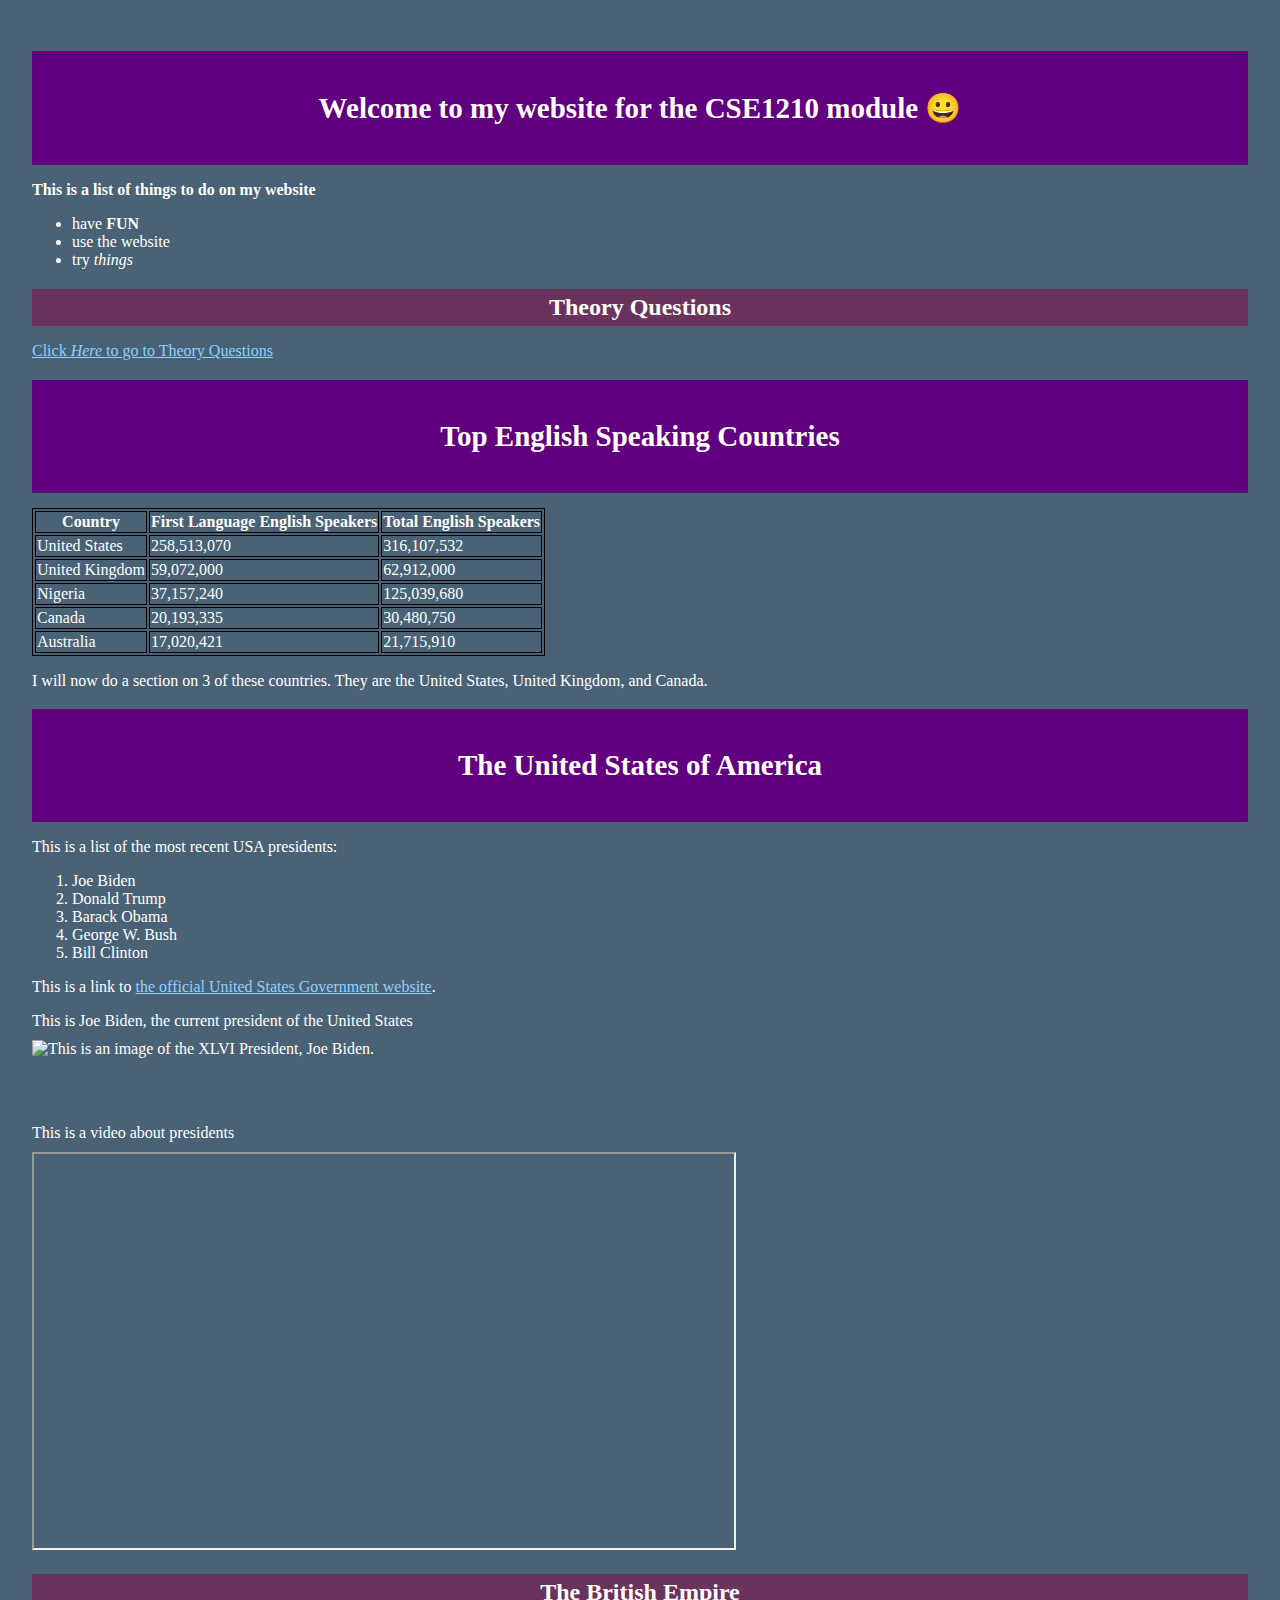
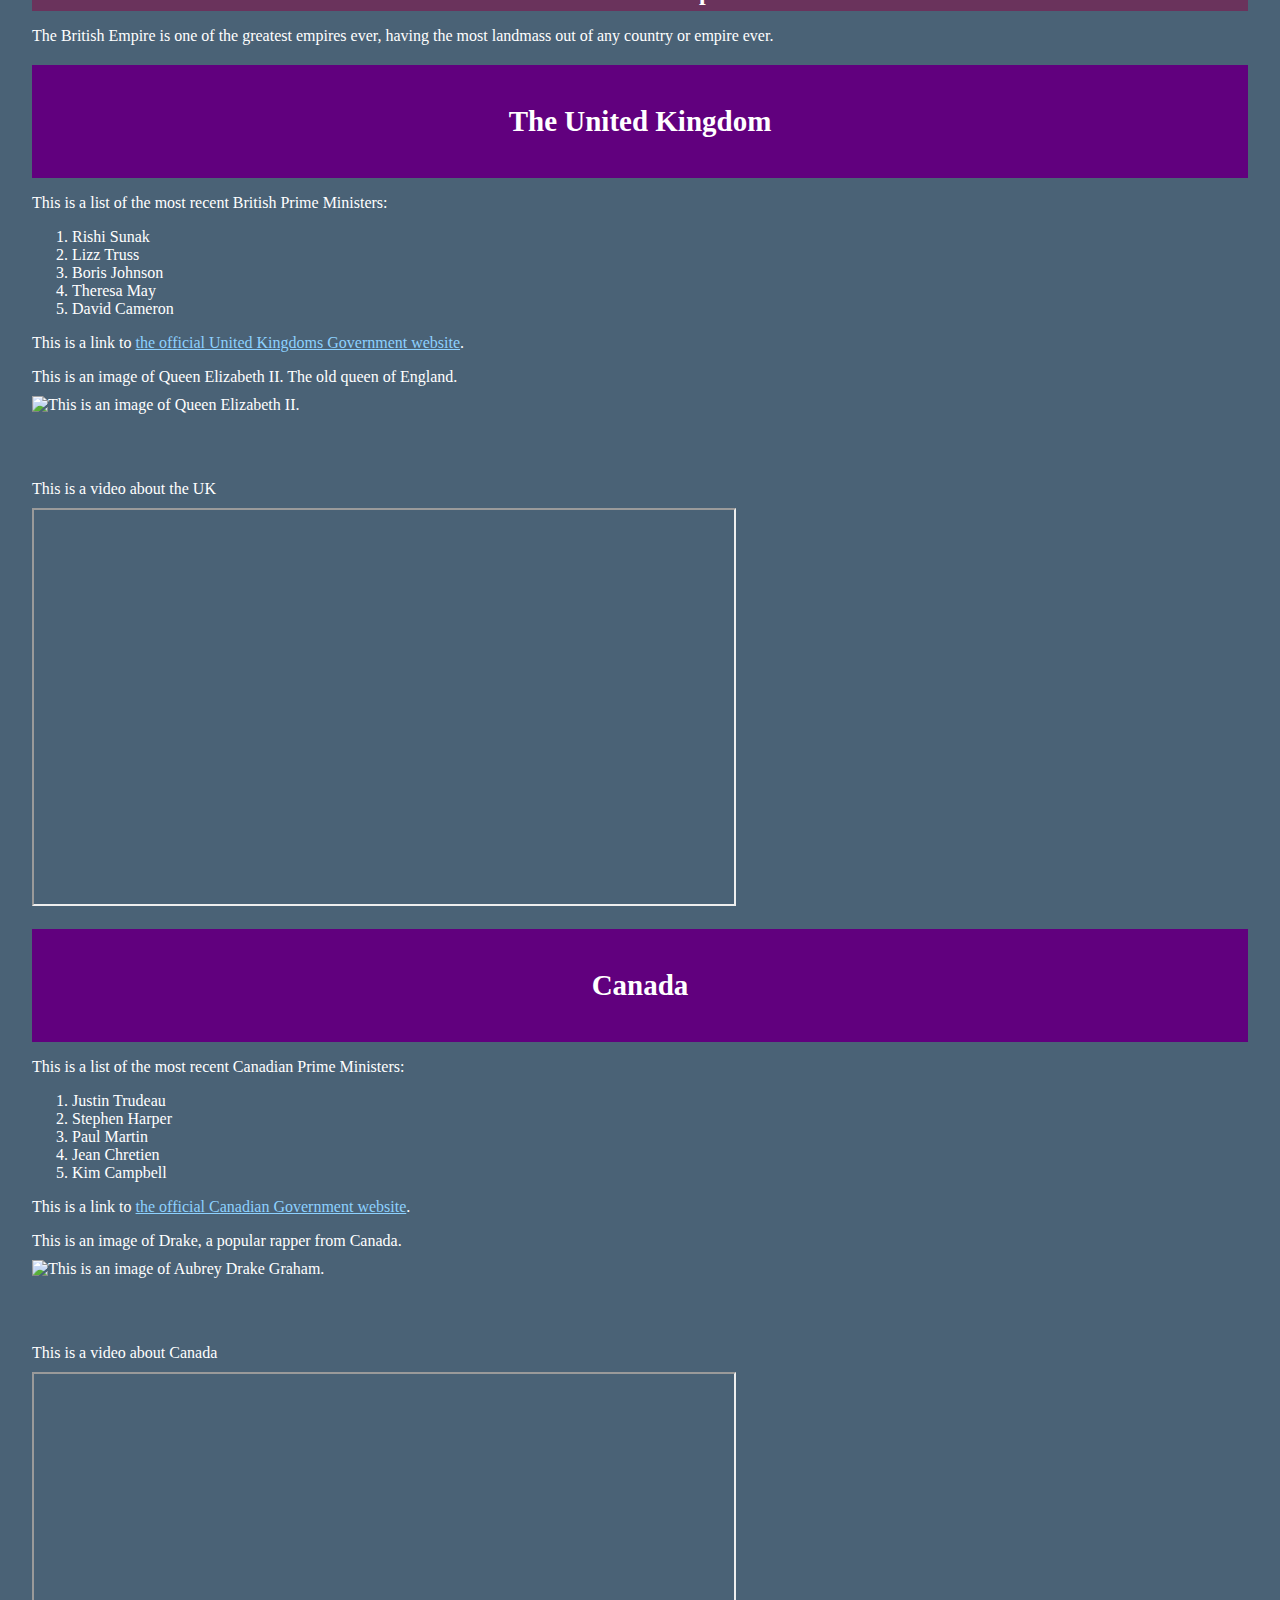
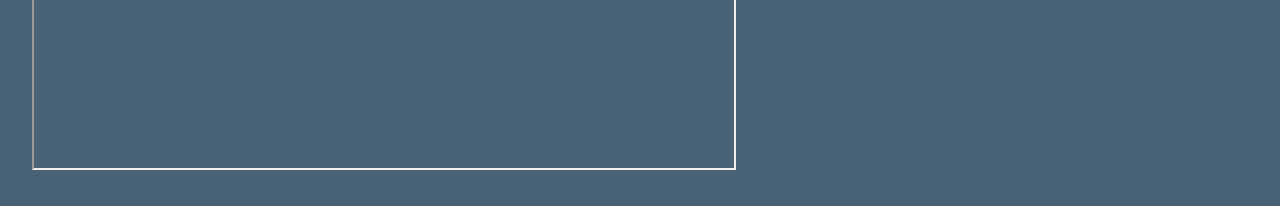
==== index.html @ d7070ab8 "Update index.html" ====
<!DOCTYPE html>
<html lang="en">
  <head>
    <meta charset="UTF-12">
    <title>Caje's Website</title>
    <link rel="stylesheet" href="style.css">
  </head>
  <body>
    <h1>Welcome to my website for the CSE1210 module &#128512;</h1>
    <p> </p>
    <p><strong>This is a list of things to do on my website</strong></p>
    <ul>
      <li> have <b>FUN</b> </li>
      <li> use the website </li>
      <li> try <em>things</em> </li>
    </ul>

    <h2>Theory Questions</h2>
    <p> </p>
    <a href="theory.md">Click <em>Here</em> to go to Theory Questions</a>
    <p> </p>
  </body>

  <body>
<h1>Top English Speaking Countries</h1>

<style>
table, th, td {
  border:1px solid black;
}
</style>
    
<table>
  <tr>
    <th>Country</th>
    <th>First Language English Speakers</th>
    <th>Total English Speakers</th>
  </tr>
  <tr>
    <td>United States</td>
    <td>258,513,070</td>
    <td>316,107,532</td>
  </tr>
  <tr>
    <td>United Kingdom</td>
    <td>59,072,000</td>
    <td>62,912,000</td>
  </tr>
  <tr>
    <td>Nigeria</td>
    <td>37,157,240</td>
    <td>125,039,680</td>
  </tr>
  <tr>
    <td>Canada</td>
    <td>20,193,335</td>
    <td>30,480,750</td>
  </tr>
  <tr>
    <td>Australia</td>
    <td>17,020,421</td>
    <td>21,715,910</td>
  </tr>
</table>
<p></p>
<p>I will now do a section on 3 of these countries. They are the United States, United Kingdom, and Canada.</p>

<h1>The United States of America</h1>
    <p> </p>
    This is a list of the most recent USA presidents:
    <ol>
        <li>Joe Biden</li>
        <li>Donald Trump</li>
        <li>Barack Obama</li>
        <li>George W. Bush</li>
        <li>Bill Clinton</li>
    </ol>

    <p>This is a link to <a href="https://www.usa.gov/">the official United States Government website</a>.</p>
    <p> </p>
    <p> This is Joe Biden, the current president of the United States </p>
    <img src="https://www.aljazeera.com/wp-content/uploads/2024/03/2024-03-08T024110Z_150770814_RC2DH6AYSVVZ_RTRMADP_3_USA-BIDEN-CONGRESS-1709865990.jpg?w=770&resize=770%2C513" alt="This is an image of the XLVI President, Joe Biden." style="width:500px;height:300px;">
    <p> </p>
    <p>This is a video about presidents</p>
    <iframe width="700" height="394" src="https://www.youtube.com/embed/ezvnji9xHZk" frameborder="5" allowfullscreen></iframe>
    <p></p>

  <h2>The British Empire</h2>
    <p>The British Empire is one of the greatest empires ever, having the most landmass out of any country or empire ever.</p>
    
  <h1>The United Kingdom</h1>
    <p> </p>
    This is a list of the most recent British Prime Ministers:
    <ol>
        <li>Rishi Sunak</li>
        <li>Lizz Truss</li>
        <li>Boris Johnson</li>
        <li>Theresa May</li>
        <li>David Cameron</li>
    </ol>

    <p>This is a link to <a href="https://www.gov.uk/">the official United Kingdoms Government website</a>.</p>
    <p> </p>
    <p>This is an image of Queen Elizabeth II. The old queen of England.</p>
    <img src="https://assets.vogue.com/photos/6327939f06377e01c5304296/master/pass/Fc9-RcUXgAEgljY.jpeg" alt="This is an image of Queen Elizabeth II." style="width:300px;height:400px;">
    <p> </p>  
    <p>This is a video about the UK</p>
    <iframe width="700" height="394" src="https://www.youtube.com/embed/5vfL2NzVtaQ" frameborder="5" allowfullscreen></iframe>

<h1>Canada</h1>
    <p> </p>
    This is a list of the most recent Canadian Prime Ministers:
    <ol>
        <li>Justin Trudeau</li>
        <li>Stephen Harper</li>
        <li>Paul Martin</li>
        <li>Jean Chretien</li>
        <li>Kim Campbell</li>
    </ol>

    <p>This is a link to <a href="https://www.canada.ca/en.html">the official Canadian Government website</a>.</p>
    <p>This is an image of Drake, a popular rapper from Canada.</p>
    <img src="https://cdn.britannica.com/37/231937-050-9228ECA1/Drake-rapper-2019.jpg?w=400&h=300&c=crop" alt="This is an image of Aubrey Drake Graham." style="width:400px;height:300px;">
    <p> </p>  
    <p>This is a video about Canada</p>
    <iframe width="700" height="394" src="https://www.youtube.com/embed/Gf5rSeTKpj4" frameborder="5" allowfullscreen></iframe>
  </body>
</html>
---- style.css ----
body {
    font-family: Times, serif;
    margin: 1em;
    padding: 1em;
    background-color: #4A6276;
    color: #fff;
}

h1 {
    background-color: #61007E;
    color: #fff;
    text-align: center;
    padding: 40px;
    margin-bottom: 15px;
    font-size: 29px;
}

h2 {
    background-color: #6A335C;
    color: #fff;
    text-align: center;
    padding: 5px;
    margin-bottom: 10px;
}

p {
    margin-bottom: 10px;
}

ul, ol {
    margin-bottom: 10px;
}

a {
    color: #8DD1FF;
}

img {
    max-width: 100%;
    height: auto;
    margin-bottom: 50px;
}
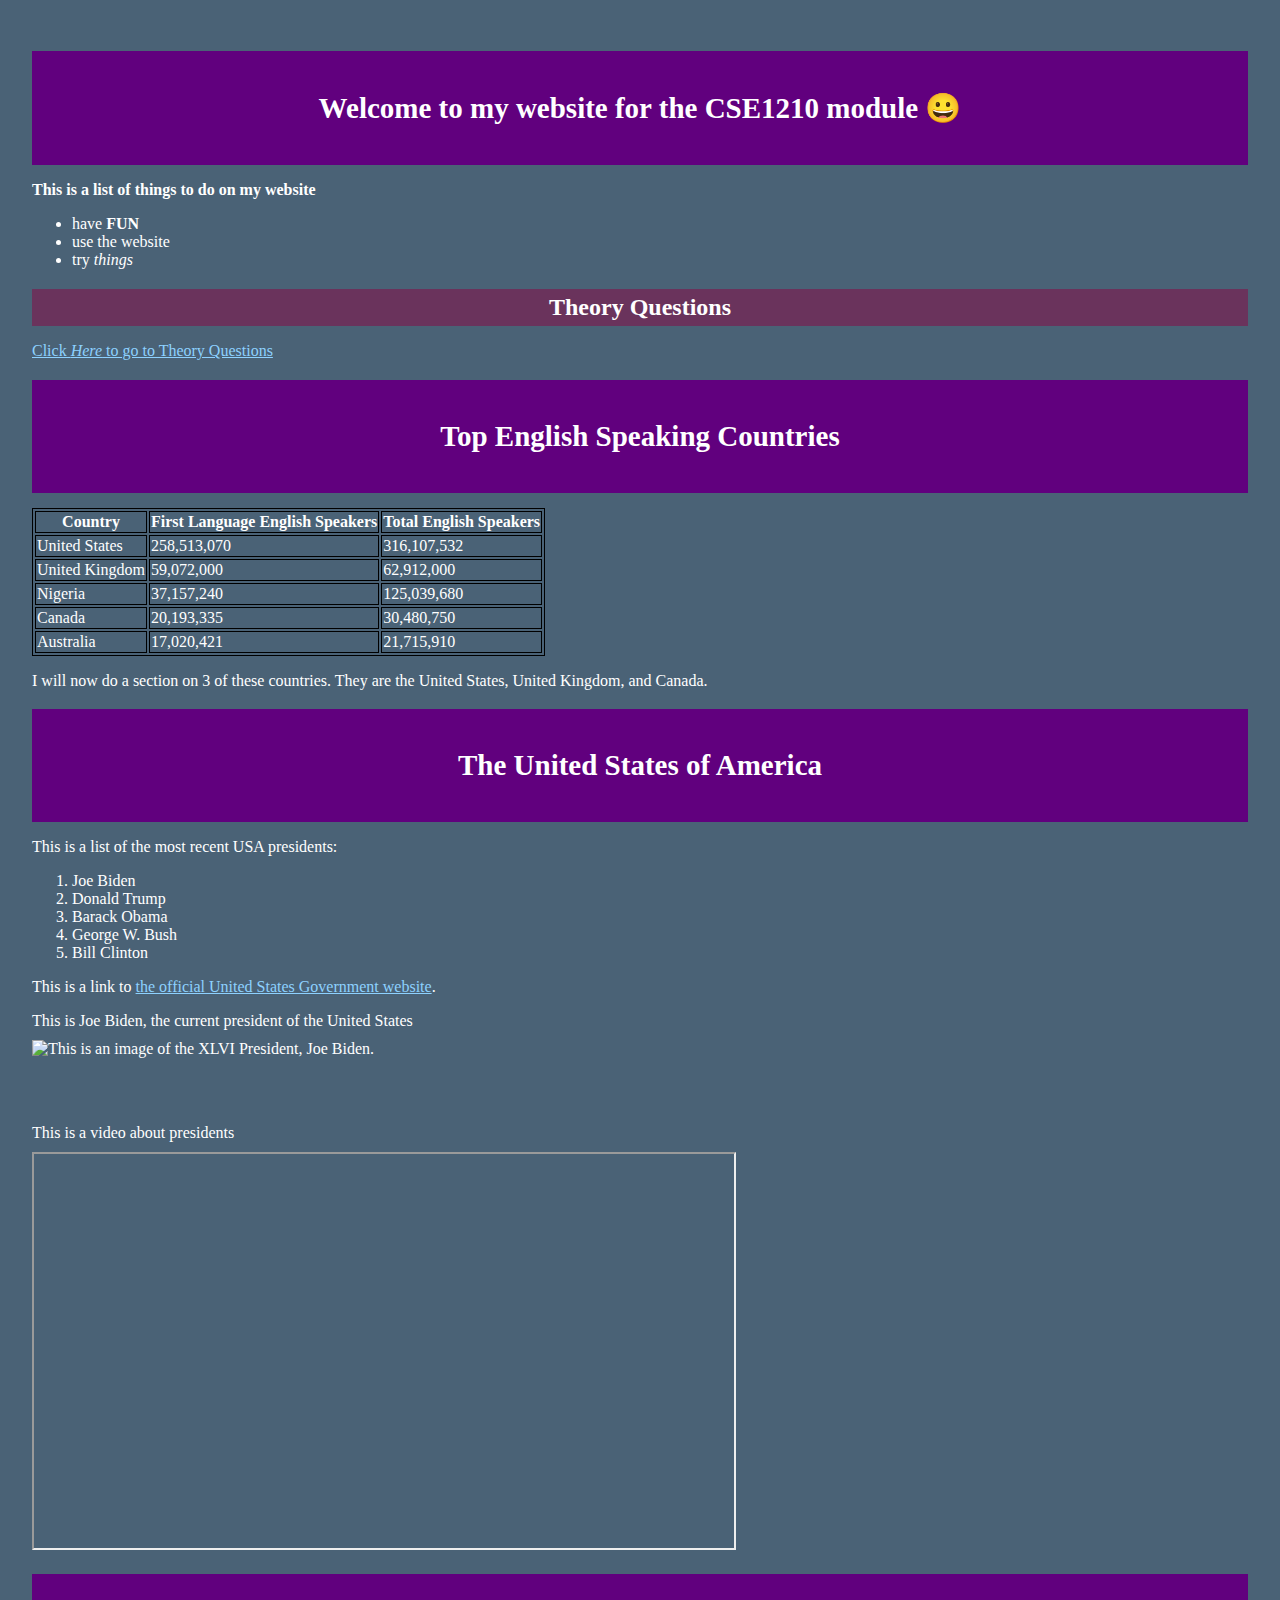
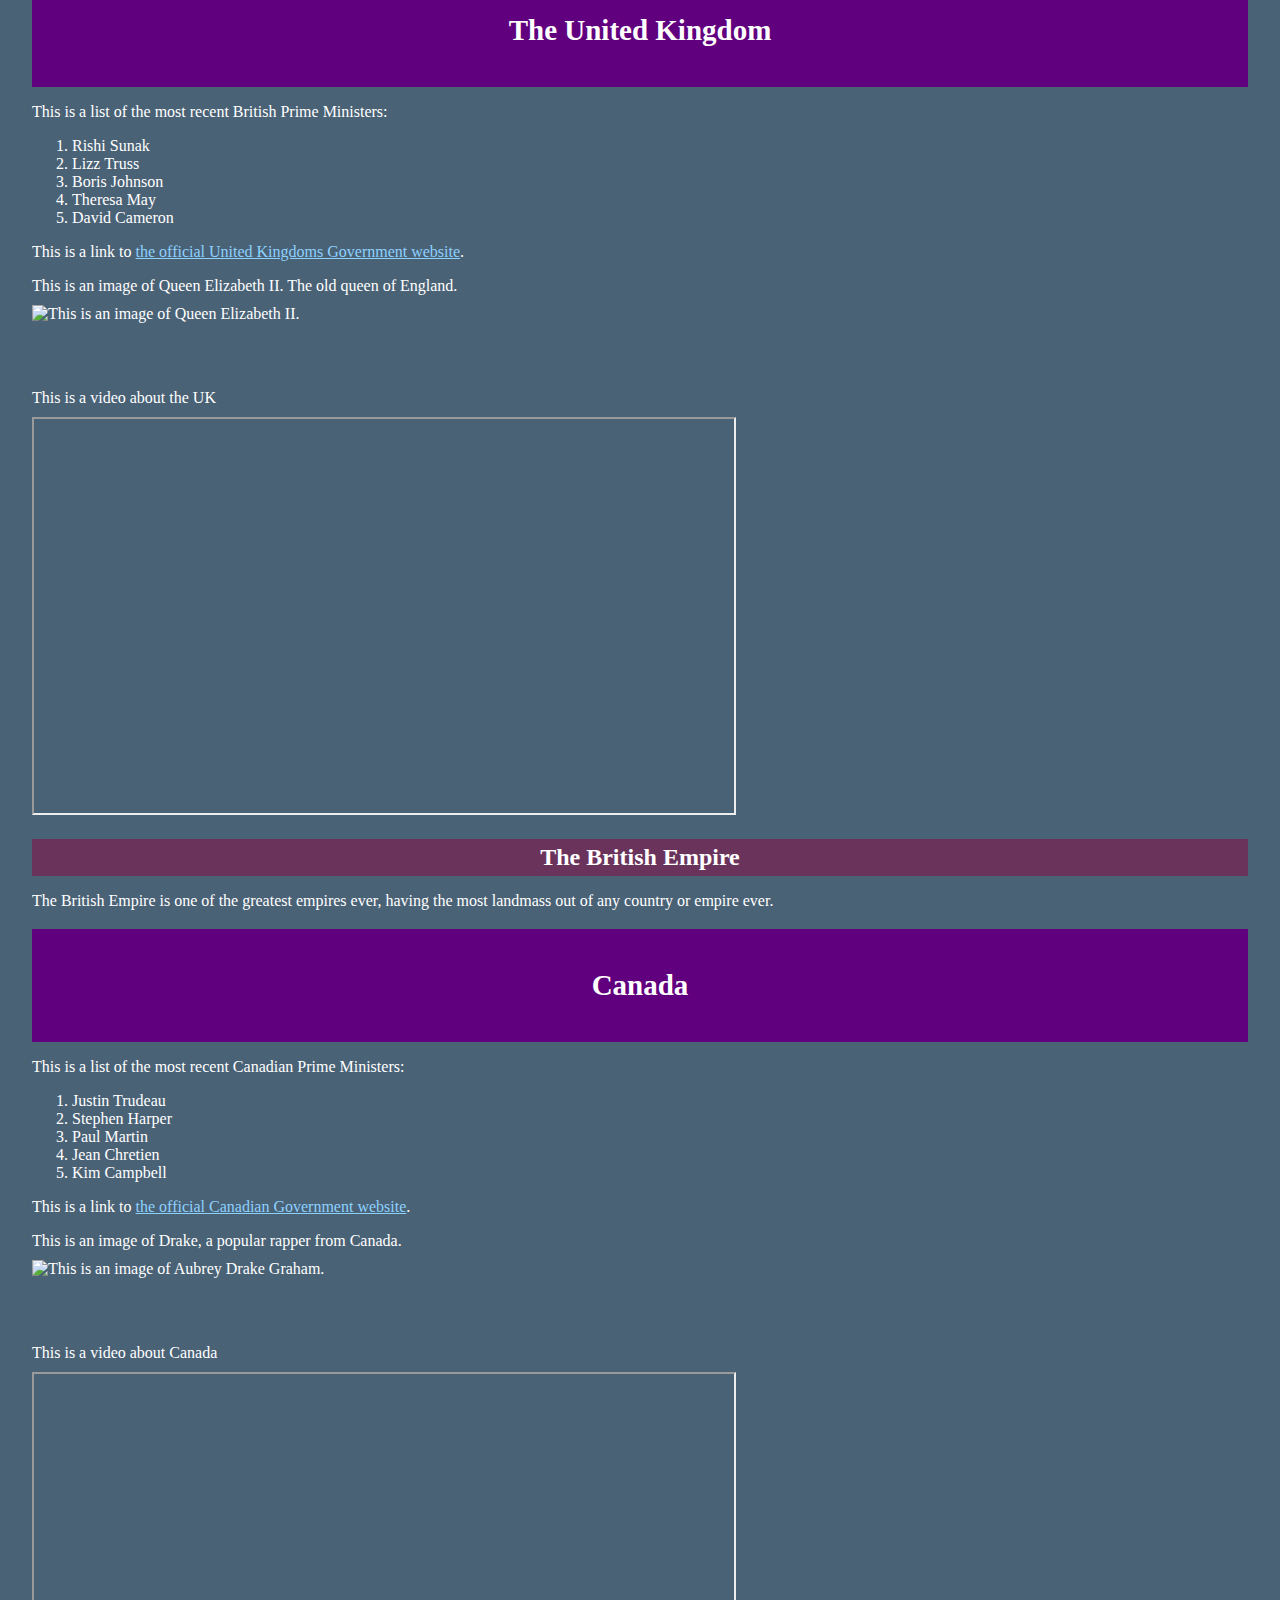
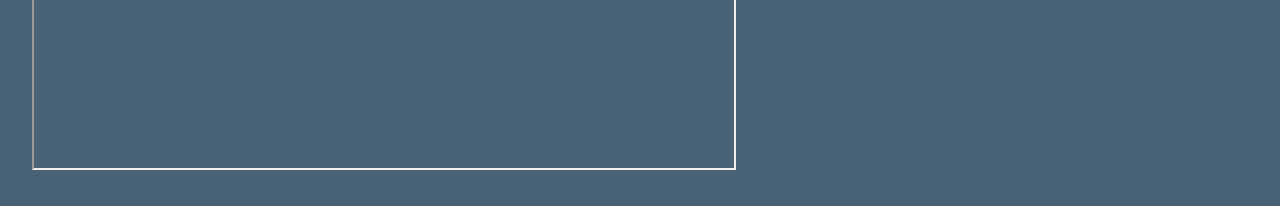
==== commit 4b297e2e: "Update index.html" ====
--- a/index.html
+++ b/index.html
@@ -85,9 +85,6 @@
     <iframe width="700" height="394" src="https://www.youtube.com/embed/ezvnji9xHZk" frameborder="5" allowfullscreen></iframe>
     <p></p>
 
-  <h2>The British Empire</h2>
-    <p>The British Empire is one of the greatest empires ever, having the most landmass out of any country or empire ever.</p>
-    
   <h1>The United Kingdom</h1>
     <p> </p>
     This is a list of the most recent British Prime Ministers:
@@ -107,6 +104,11 @@
     <p>This is a video about the UK</p>
     <iframe width="700" height="394" src="https://www.youtube.com/embed/5vfL2NzVtaQ" frameborder="5" allowfullscreen></iframe>
 
+
+  <h2>The British Empire</h2>
+    <p>The British Empire is one of the greatest empires ever, having the most landmass out of any country or empire ever.</p>
+    
+    
 <h1>Canada</h1>
     <p> </p>
     This is a list of the most recent Canadian Prime Ministers:
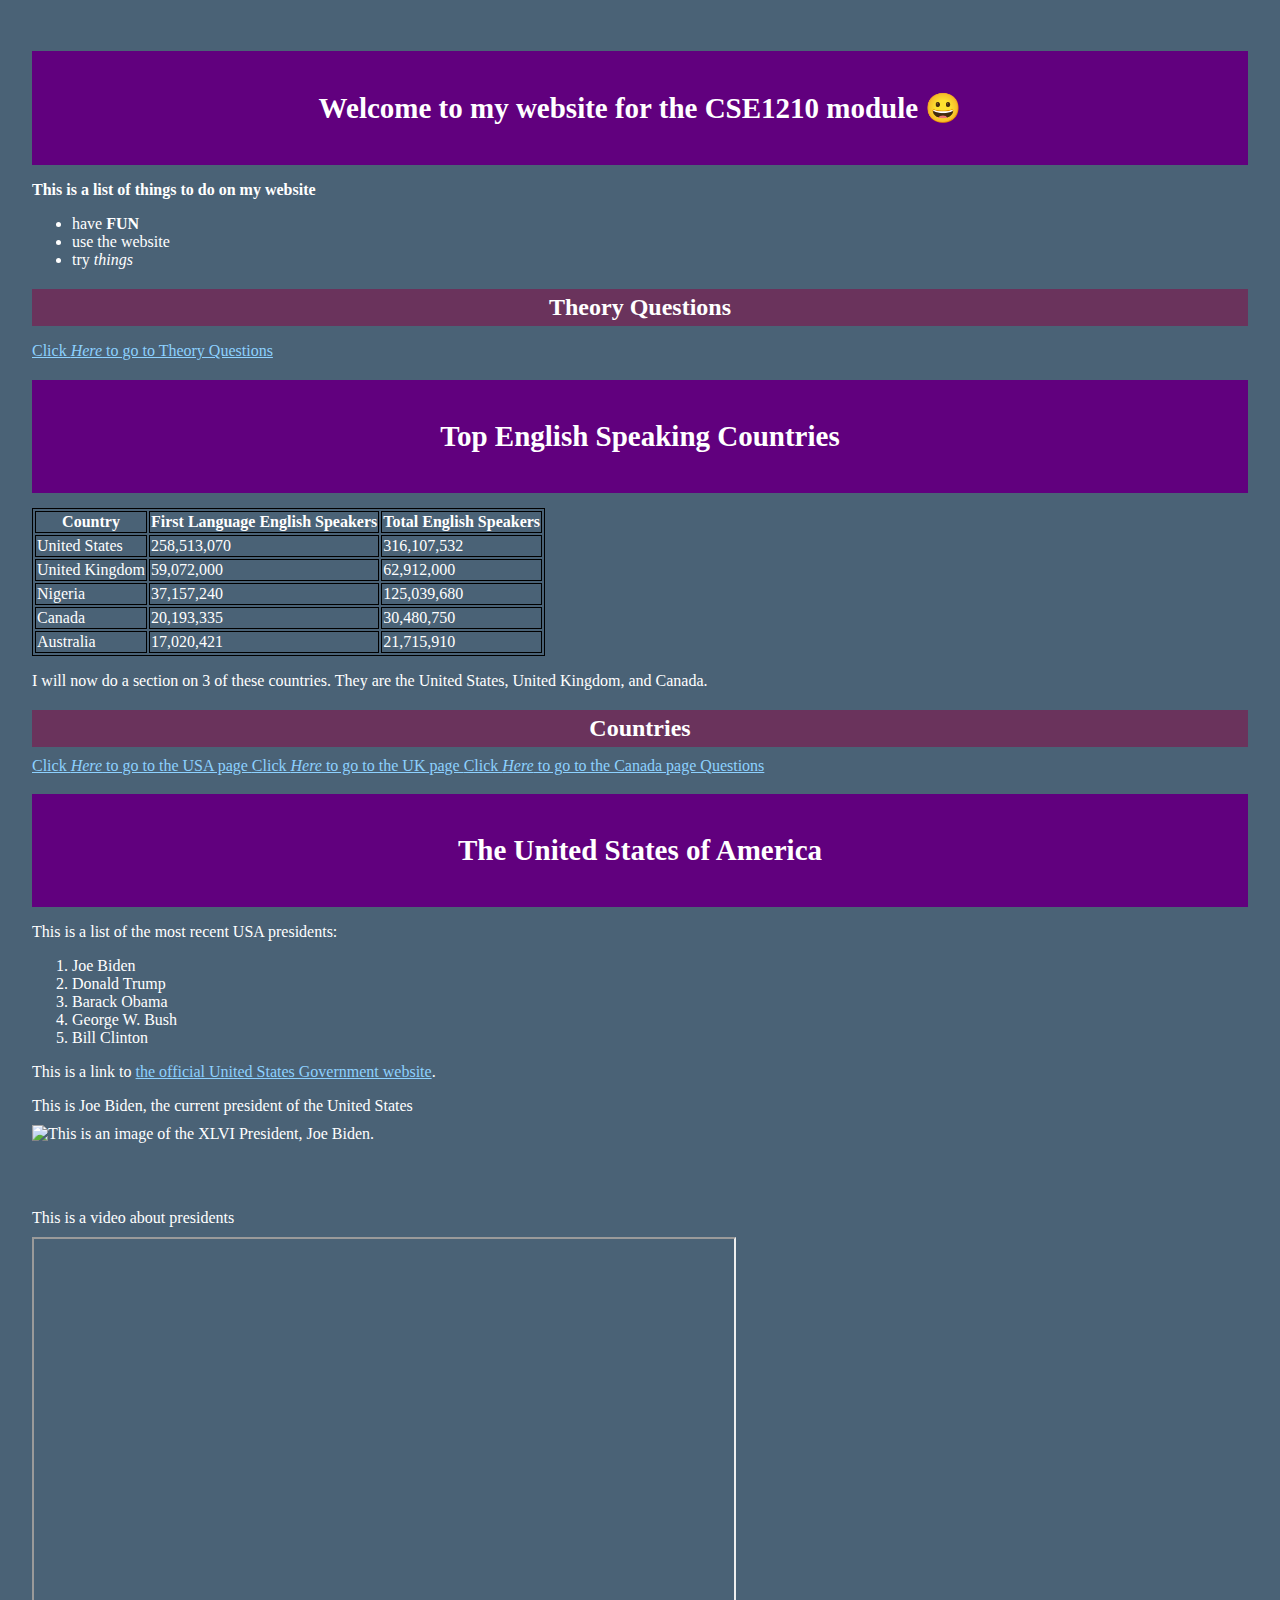
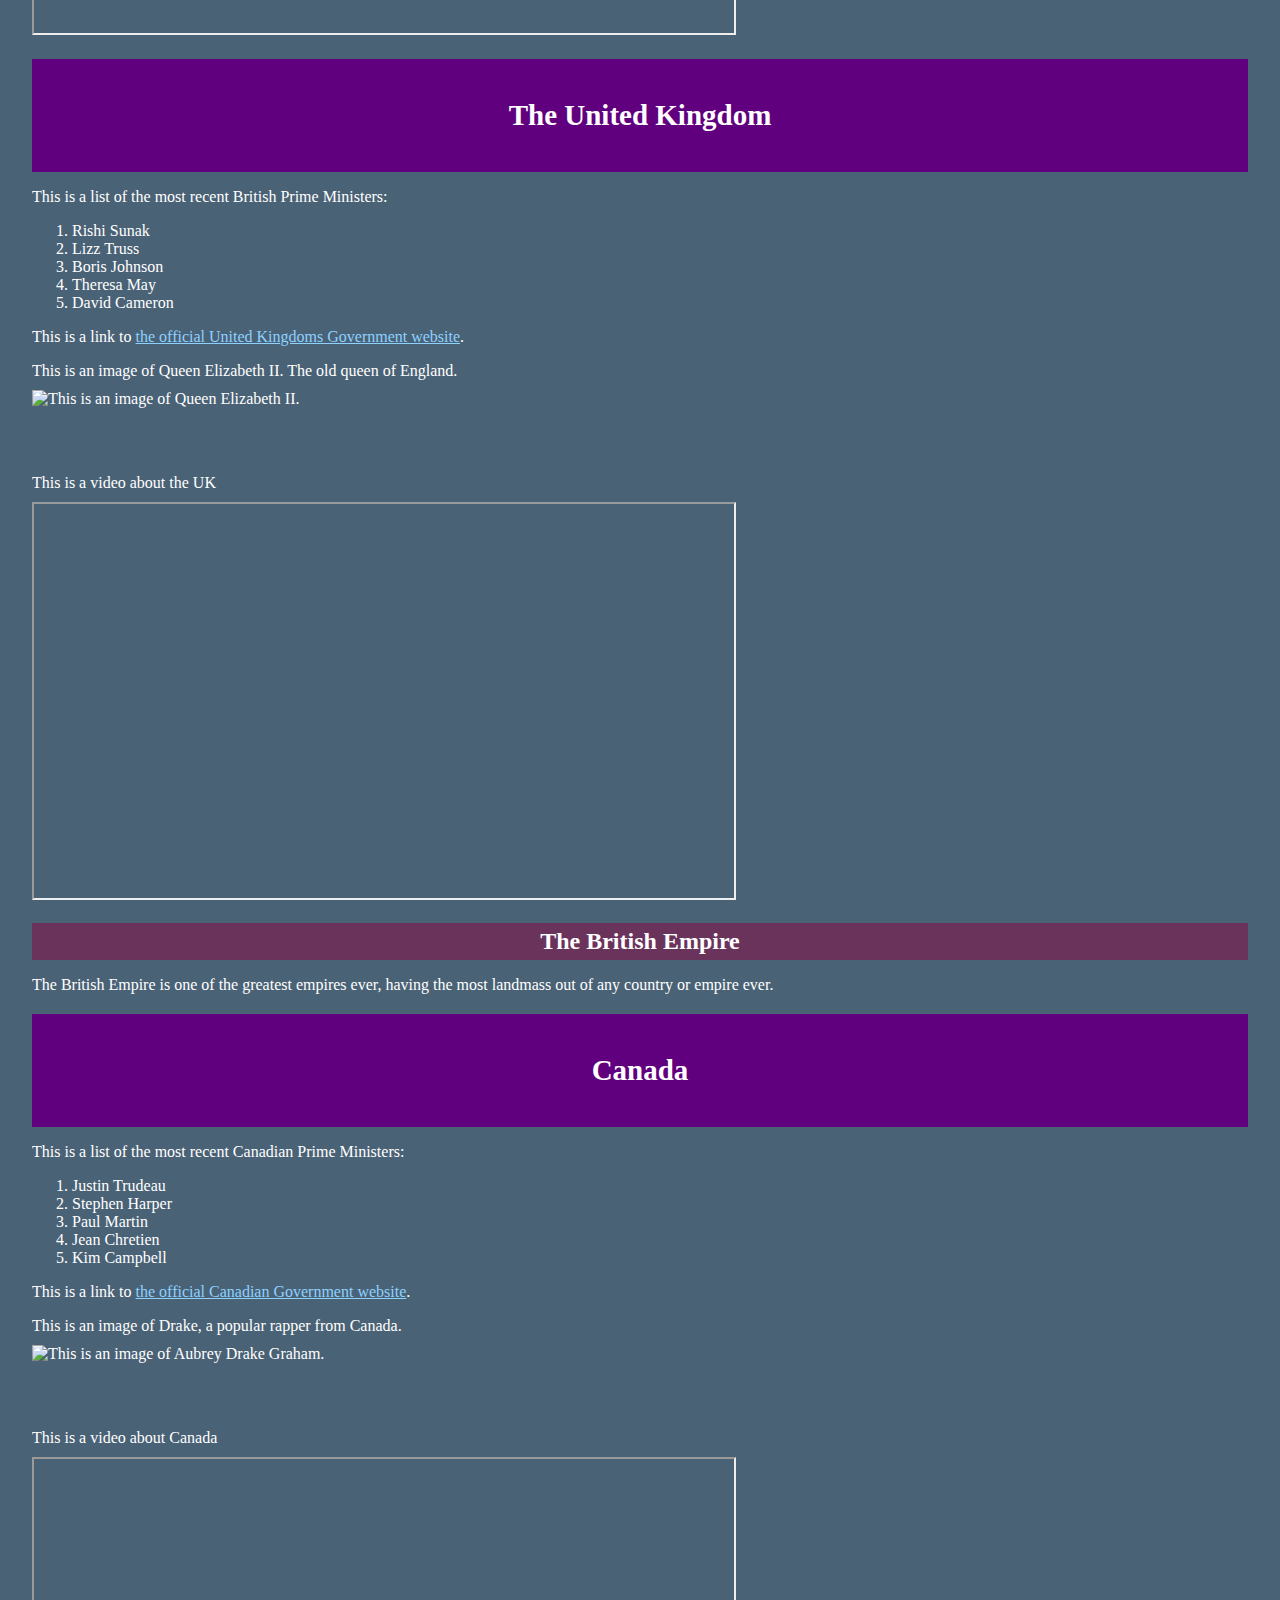
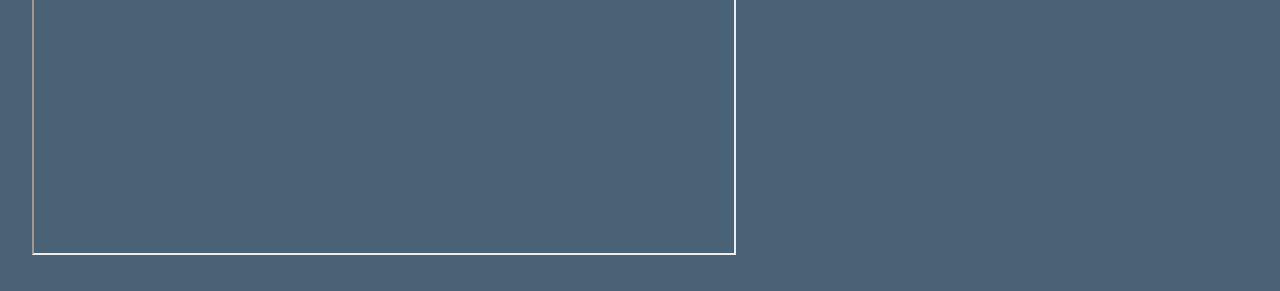
==== commit fa040cc9: "Update index.html" ====
--- a/index.html
+++ b/index.html
@@ -65,6 +65,12 @@
 <p></p>
 <p>I will now do a section on 3 of these countries. They are the United States, United Kingdom, and Canada.</p>
 
+<h2>Countries</h2>
+    <a href="USA.html">Click <em>Here</em> to go to the USA page </a>
+      <a href="UK.html">Click <em>Here</em> to go to the UK page </a>
+      <a href="Canada.html">Click <em>Here</em> to go to the Canada page Questions</a>
+
+    
 <h1>The United States of America</h1>
     <p> </p>
     This is a list of the most recent USA presidents:
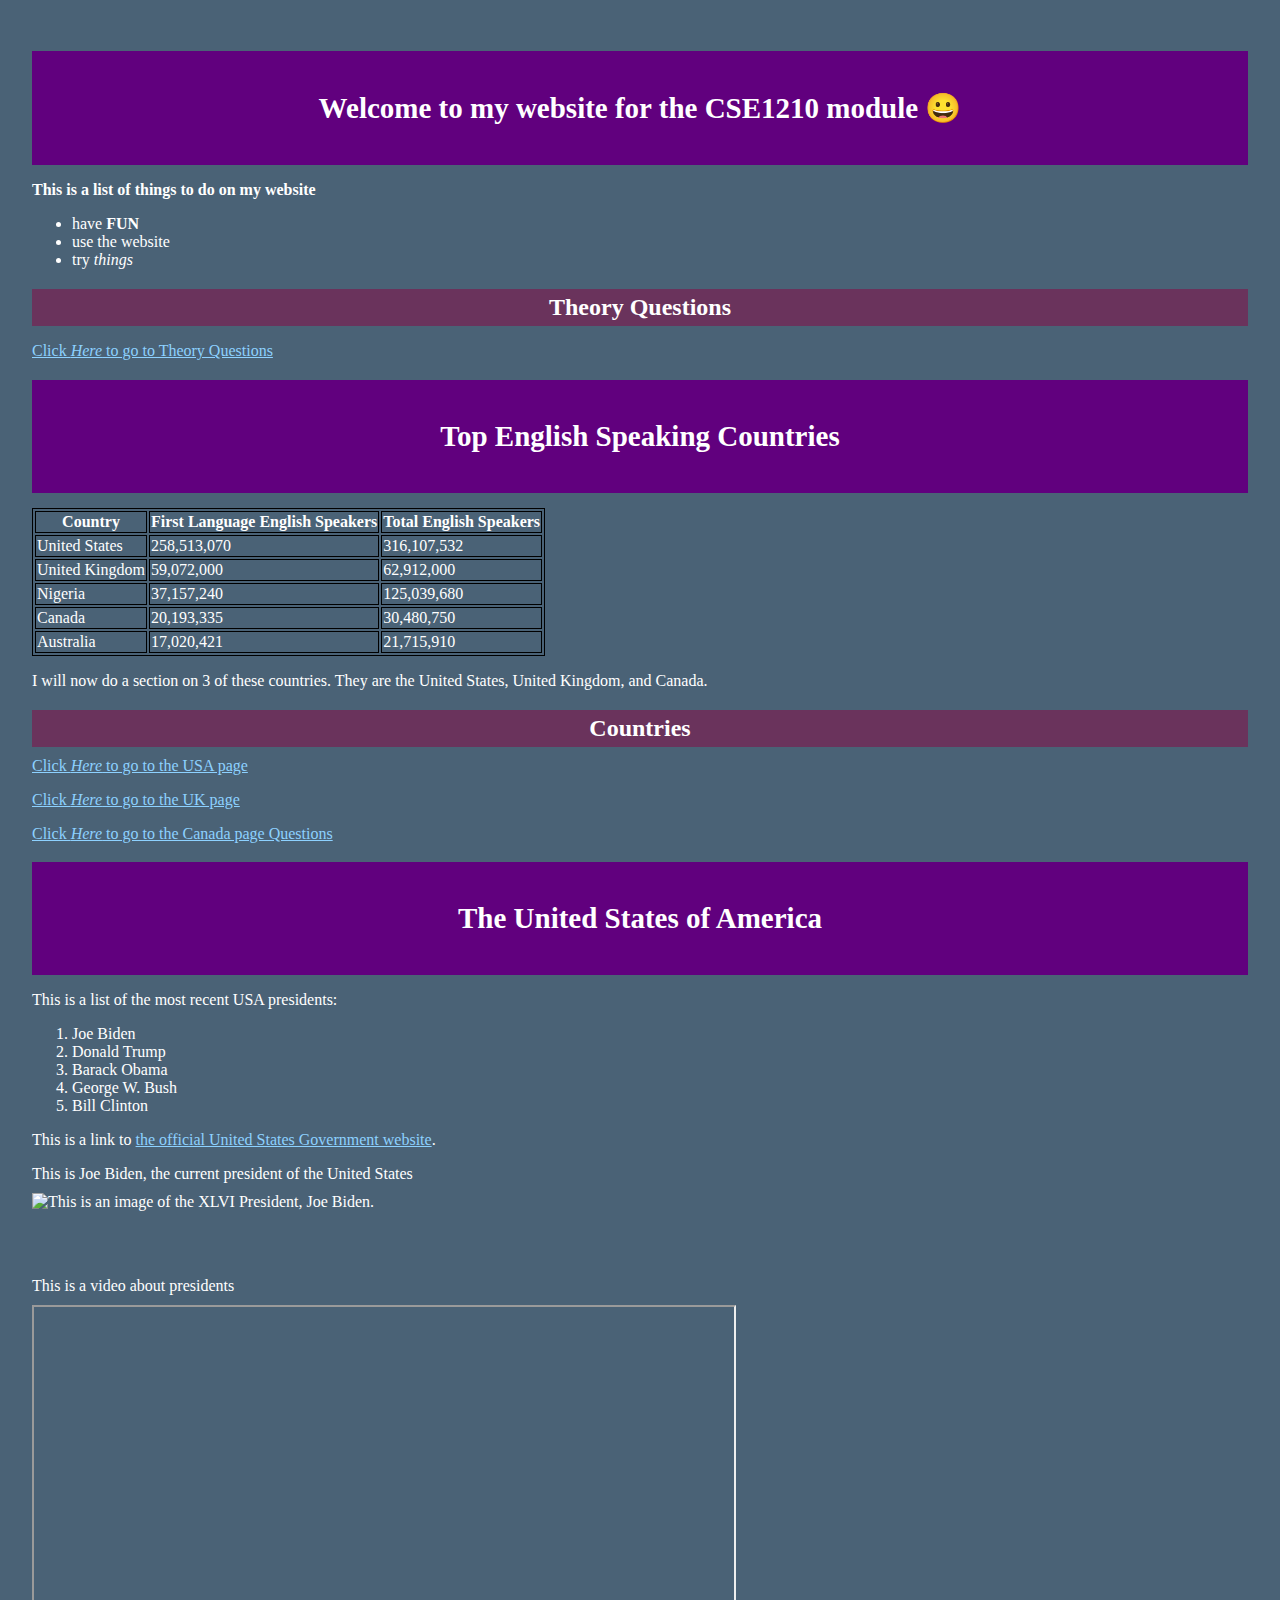
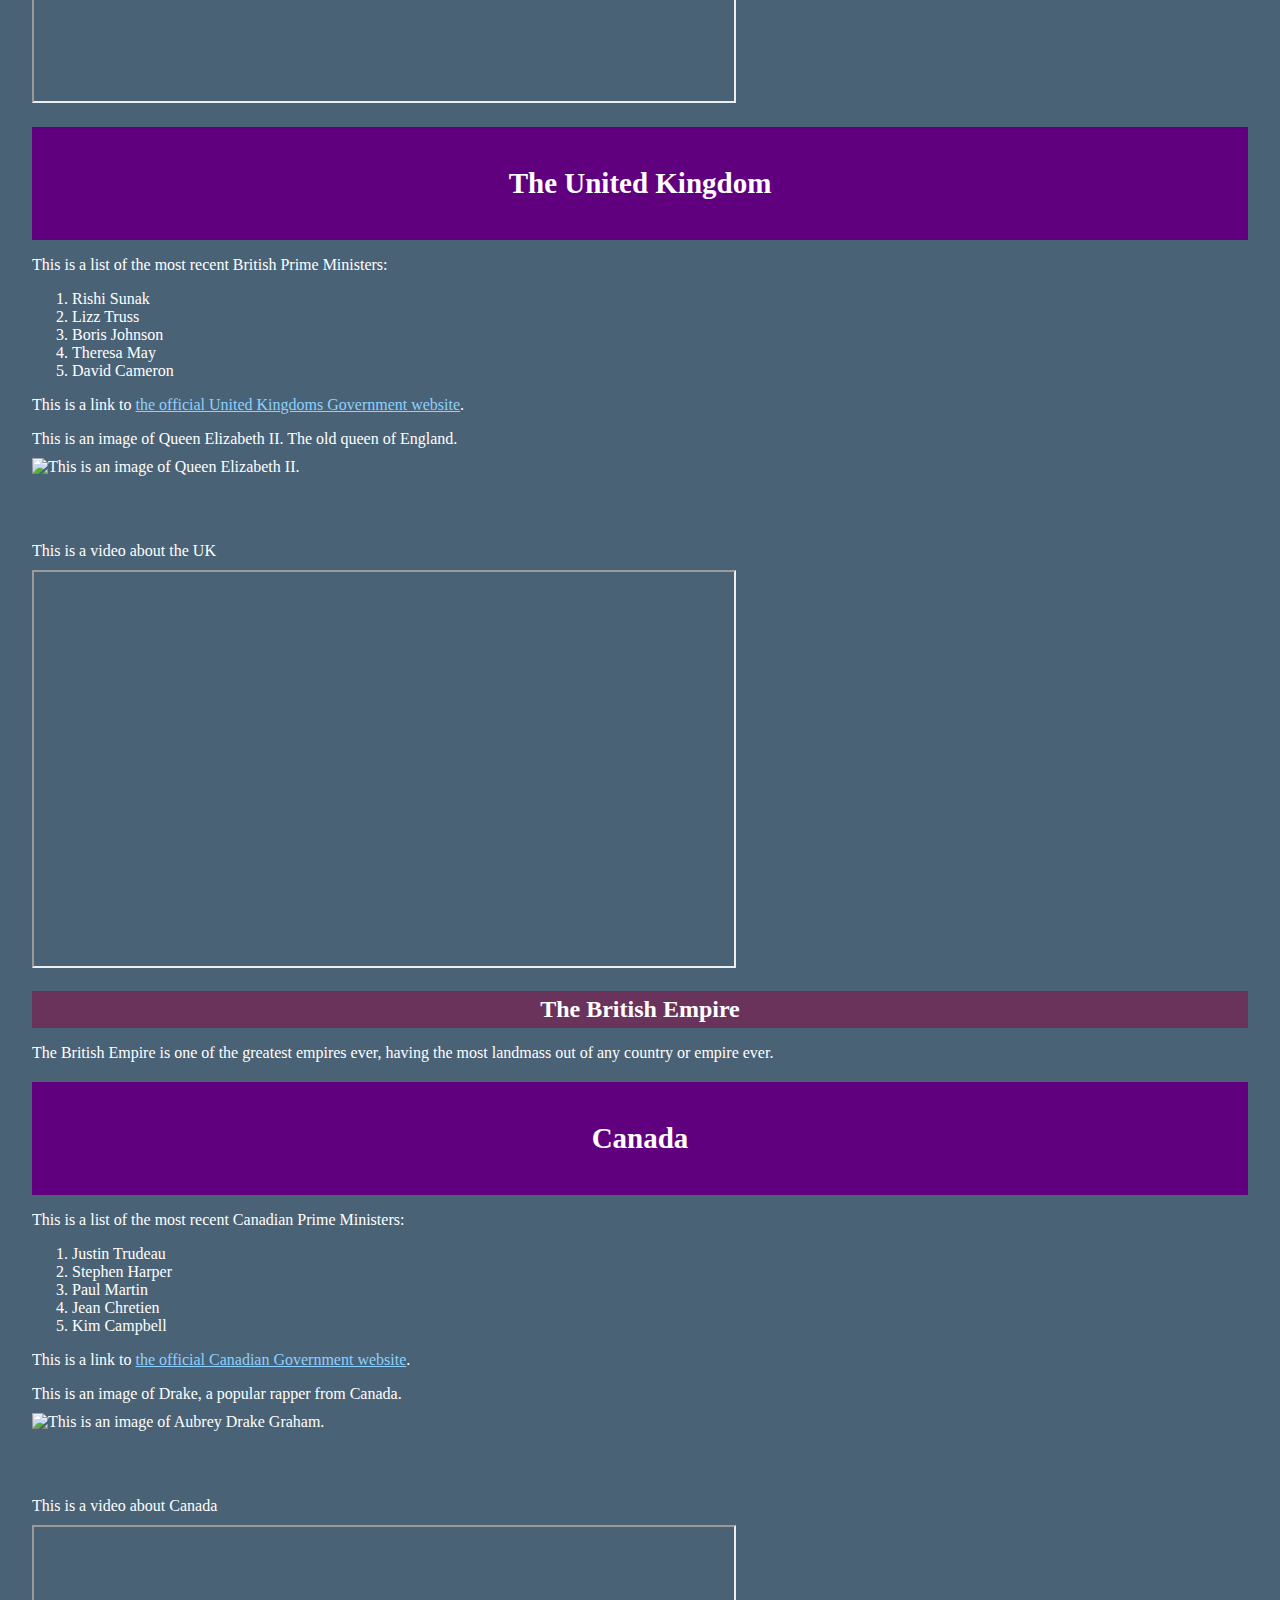
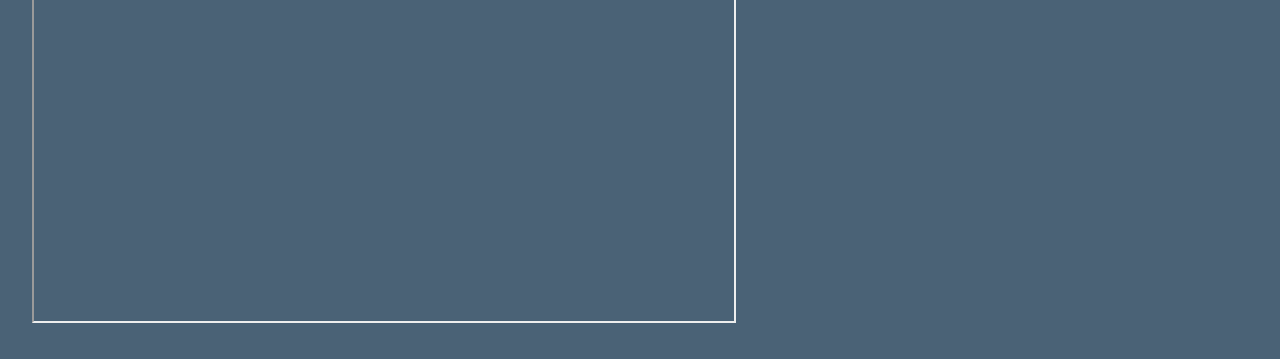
==== commit b084e631: "Update index.html" ====
--- a/index.html
+++ b/index.html
@@ -67,8 +67,10 @@
 
 <h2>Countries</h2>
     <a href="USA.html">Click <em>Here</em> to go to the USA page </a>
-      <a href="UK.html">Click <em>Here</em> to go to the UK page </a>
-      <a href="Canada.html">Click <em>Here</em> to go to the Canada page Questions</a>
+    <p></p>
+    <a href="UK.html">Click <em>Here</em> to go to the UK page </a>
+    <p></p>
+    <a href="Canada.html">Click <em>Here</em> to go to the Canada page Questions</a>
 
     
 <h1>The United States of America</h1>
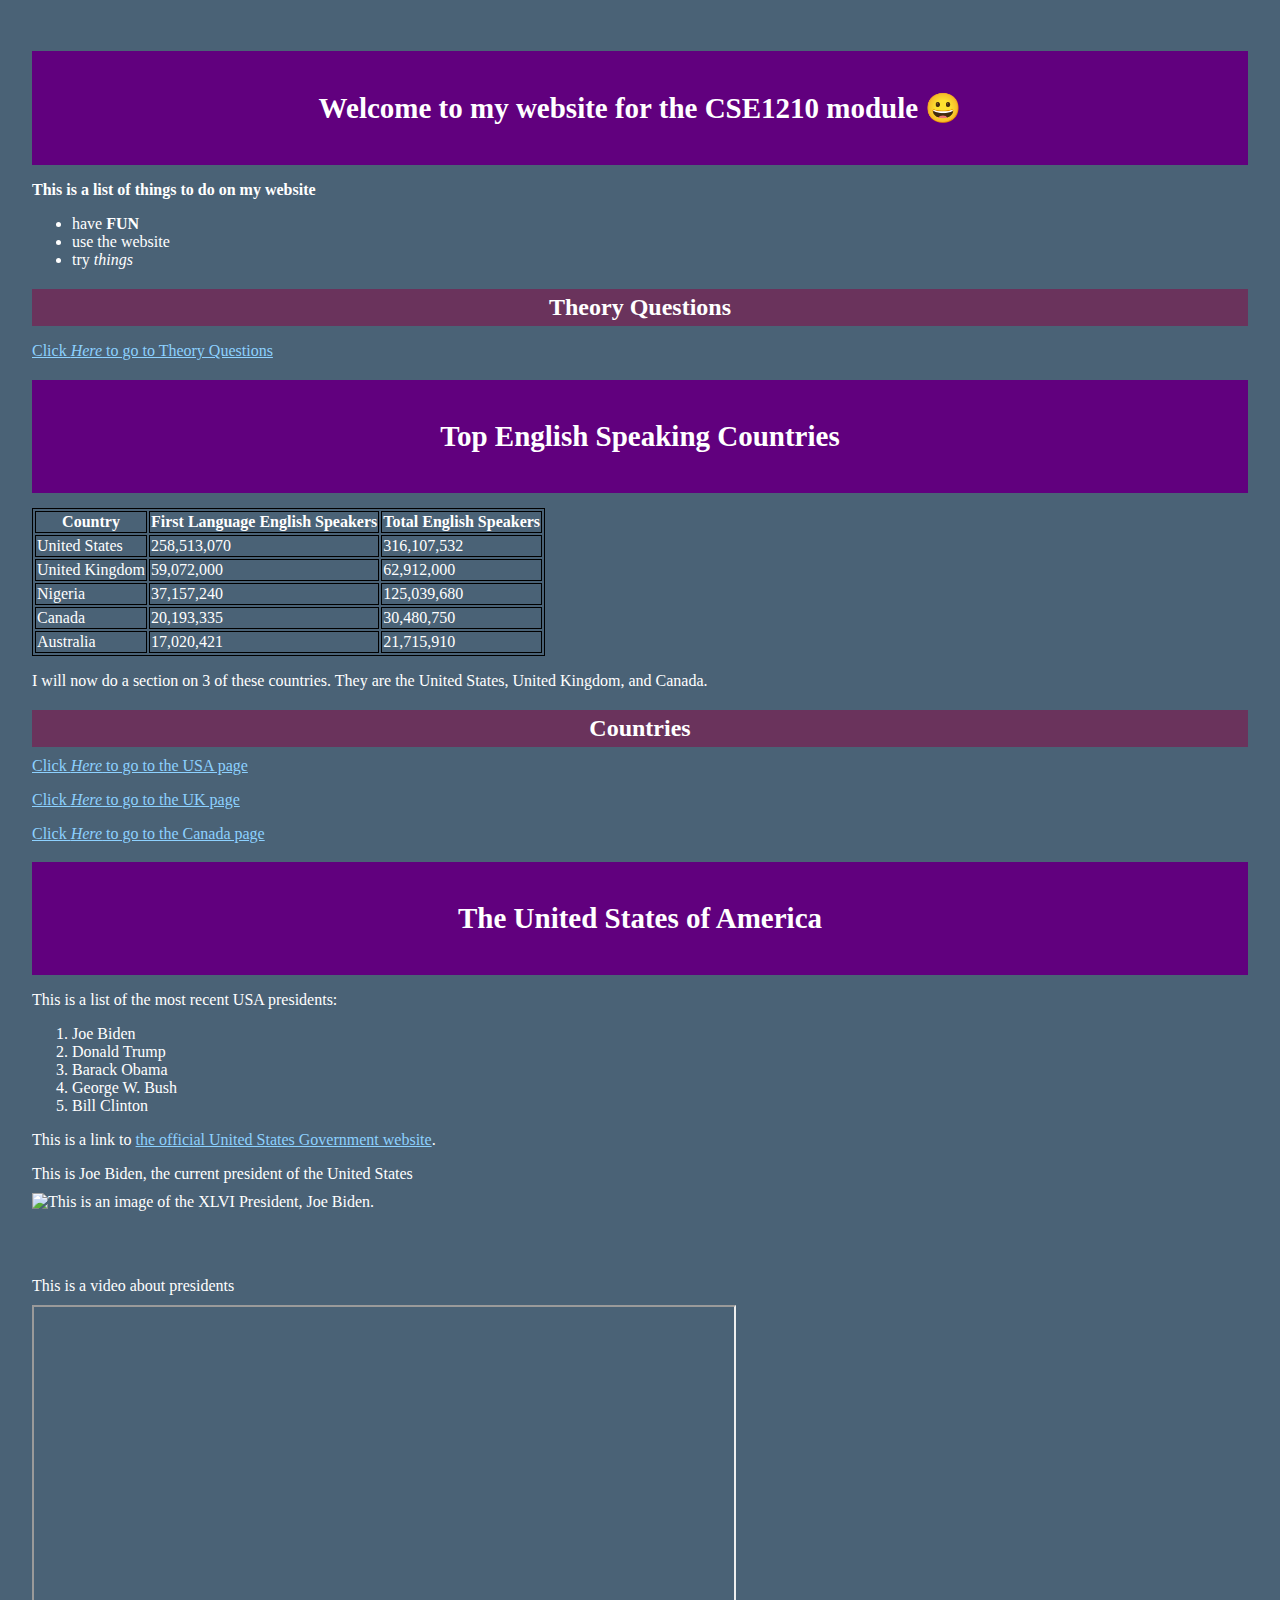
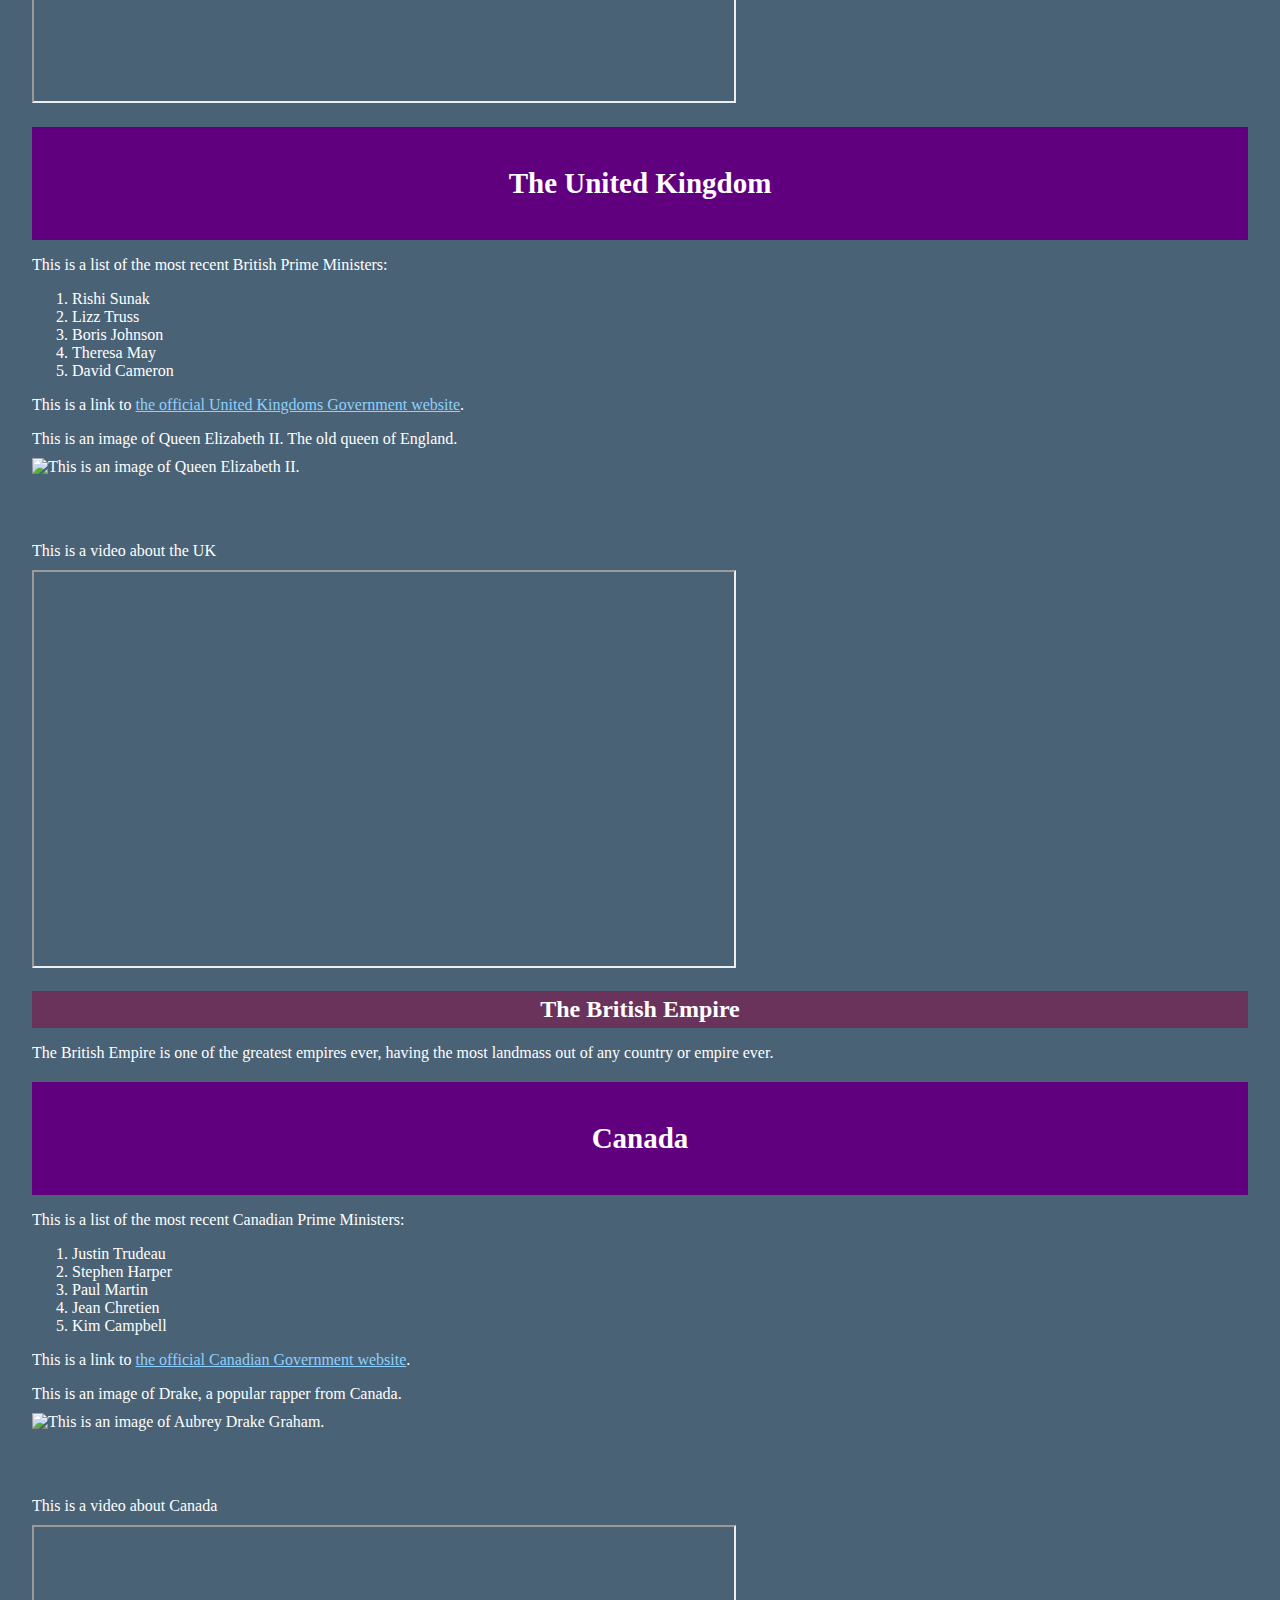
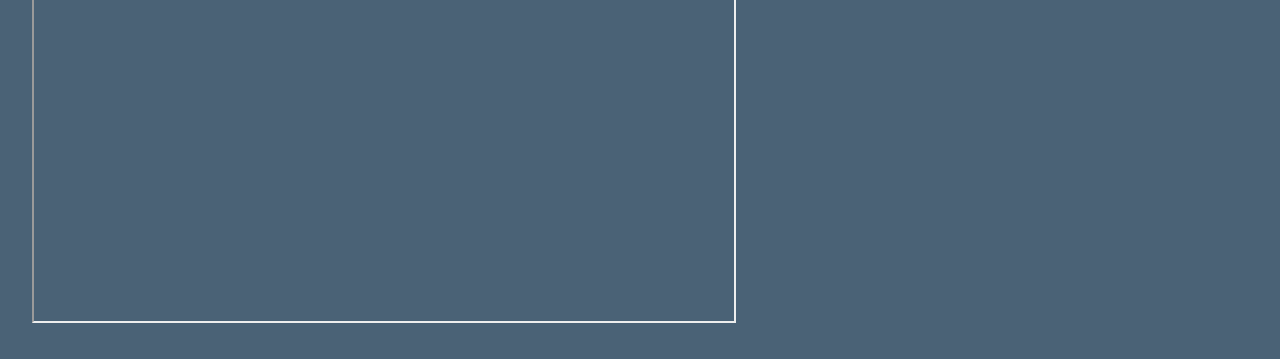
==== commit f5b18da3: "Update index.html" ====
--- a/index.html
+++ b/index.html
@@ -70,7 +70,7 @@
     <p></p>
     <a href="UK.html">Click <em>Here</em> to go to the UK page </a>
     <p></p>
-    <a href="Canada.html">Click <em>Here</em> to go to the Canada page Questions</a>
+    <a href="Canada.html">Click <em>Here</em> to go to the Canada page </a>
 
     
 <h1>The United States of America</h1>
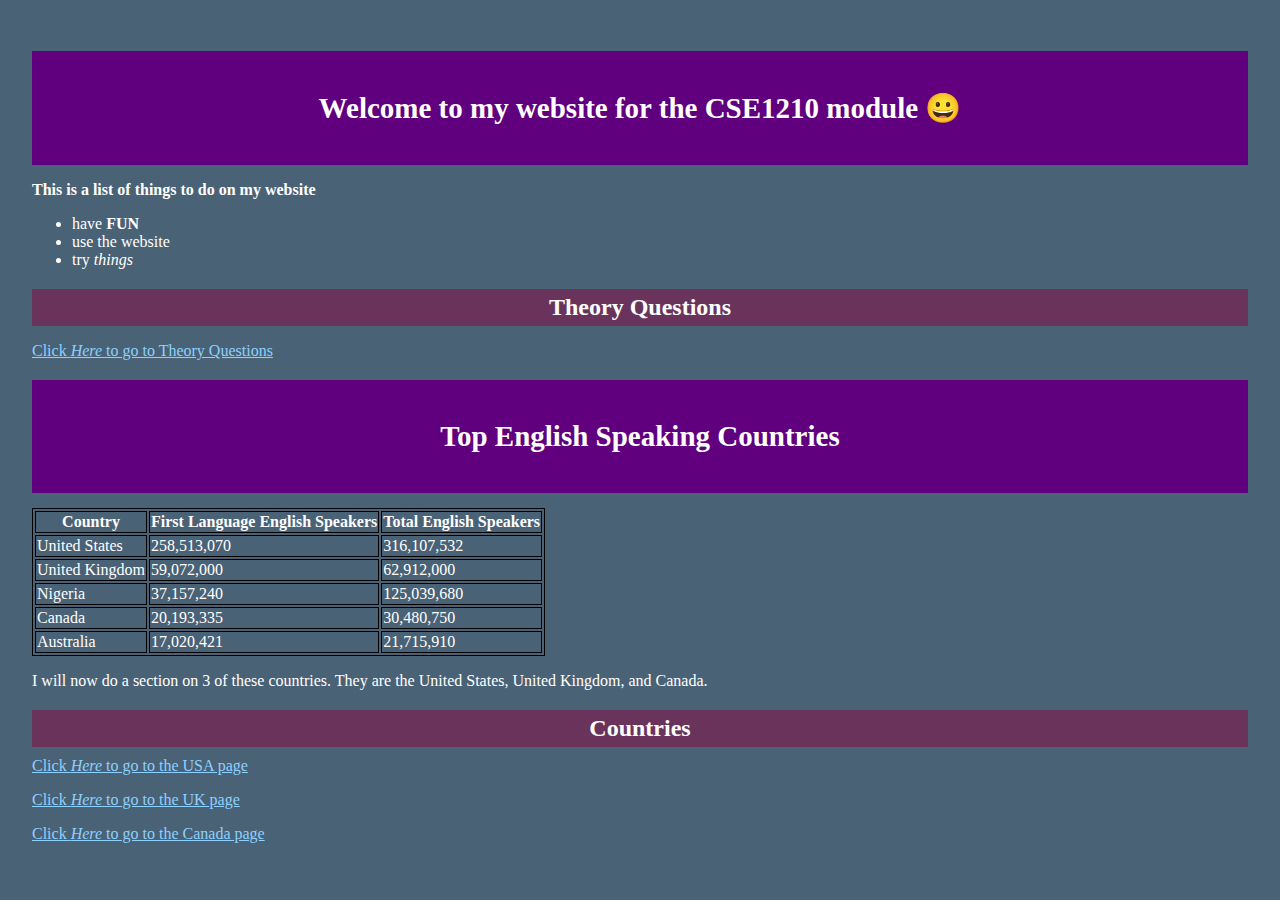
==== commit 64457079: "Update index.html" ====
--- a/index.html
+++ b/index.html
@@ -72,67 +72,5 @@
     <p></p>
     <a href="Canada.html">Click <em>Here</em> to go to the Canada page </a>
 
-    
-<h1>The United States of America</h1>
-    <p> </p>
-    This is a list of the most recent USA presidents:
-    <ol>
-        <li>Joe Biden</li>
-        <li>Donald Trump</li>
-        <li>Barack Obama</li>
-        <li>George W. Bush</li>
-        <li>Bill Clinton</li>
-    </ol>
-
-    <p>This is a link to <a href="https://www.usa.gov/">the official United States Government website</a>.</p>
-    <p> </p>
-    <p> This is Joe Biden, the current president of the United States </p>
-    <img src="https://www.aljazeera.com/wp-content/uploads/2024/03/2024-03-08T024110Z_150770814_RC2DH6AYSVVZ_RTRMADP_3_USA-BIDEN-CONGRESS-1709865990.jpg?w=770&resize=770%2C513" alt="This is an image of the XLVI President, Joe Biden." style="width:500px;height:300px;">
-    <p> </p>
-    <p>This is a video about presidents</p>
-    <iframe width="700" height="394" src="https://www.youtube.com/embed/ezvnji9xHZk" frameborder="5" allowfullscreen></iframe>
-    <p></p>
-
-  <h1>The United Kingdom</h1>
-    <p> </p>
-    This is a list of the most recent British Prime Ministers:
-    <ol>
-        <li>Rishi Sunak</li>
-        <li>Lizz Truss</li>
-        <li>Boris Johnson</li>
-        <li>Theresa May</li>
-        <li>David Cameron</li>
-    </ol>
-
-    <p>This is a link to <a href="https://www.gov.uk/">the official United Kingdoms Government website</a>.</p>
-    <p> </p>
-    <p>This is an image of Queen Elizabeth II. The old queen of England.</p>
-    <img src="https://assets.vogue.com/photos/6327939f06377e01c5304296/master/pass/Fc9-RcUXgAEgljY.jpeg" alt="This is an image of Queen Elizabeth II." style="width:300px;height:400px;">
-    <p> </p>  
-    <p>This is a video about the UK</p>
-    <iframe width="700" height="394" src="https://www.youtube.com/embed/5vfL2NzVtaQ" frameborder="5" allowfullscreen></iframe>
-
-
-  <h2>The British Empire</h2>
-    <p>The British Empire is one of the greatest empires ever, having the most landmass out of any country or empire ever.</p>
-    
-    
-<h1>Canada</h1>
-    <p> </p>
-    This is a list of the most recent Canadian Prime Ministers:
-    <ol>
-        <li>Justin Trudeau</li>
-        <li>Stephen Harper</li>
-        <li>Paul Martin</li>
-        <li>Jean Chretien</li>
-        <li>Kim Campbell</li>
-    </ol>
-
-    <p>This is a link to <a href="https://www.canada.ca/en.html">the official Canadian Government website</a>.</p>
-    <p>This is an image of Drake, a popular rapper from Canada.</p>
-    <img src="https://cdn.britannica.com/37/231937-050-9228ECA1/Drake-rapper-2019.jpg?w=400&h=300&c=crop" alt="This is an image of Aubrey Drake Graham." style="width:400px;height:300px;">
-    <p> </p>  
-    <p>This is a video about Canada</p>
-    <iframe width="700" height="394" src="https://www.youtube.com/embed/Gf5rSeTKpj4" frameborder="5" allowfullscreen></iframe>
   </body>
 </html>
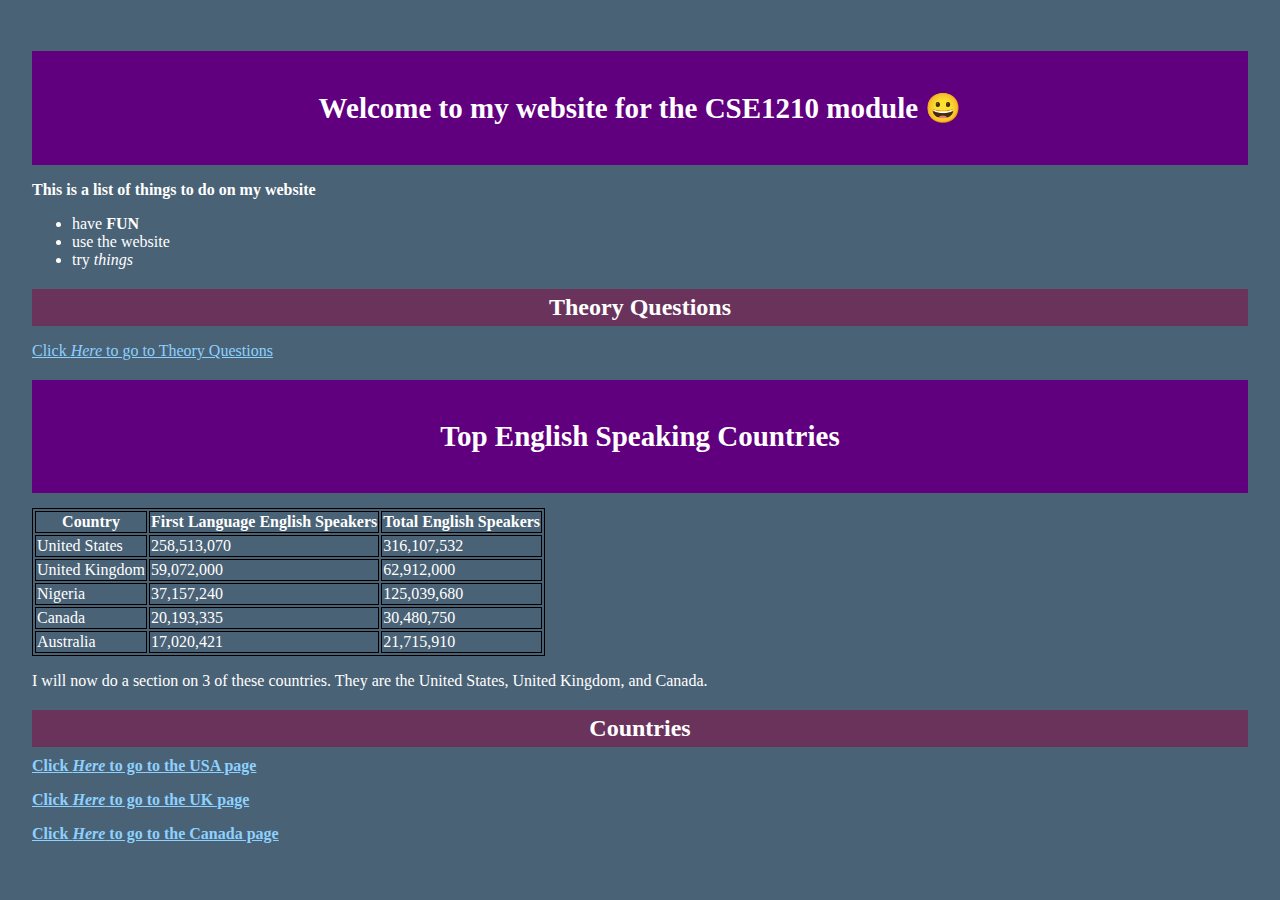
==== commit f1ae24d8: "Update index.html" ====
--- a/index.html
+++ b/index.html
@@ -66,11 +66,11 @@
 <p>I will now do a section on 3 of these countries. They are the United States, United Kingdom, and Canada.</p>
 
 <h2>Countries</h2>
-    <a href="USA.html">Click <em>Here</em> to go to the USA page </a>
+    <a href="USA.html"><b>Click <em>Here</em> to go to the USA page</b></a>
     <p></p>
-    <a href="UK.html">Click <em>Here</em> to go to the UK page </a>
+    <a href="UK.html"><b>Click <em>Here</em> to go to the UK page</b></a>
     <p></p>
-    <a href="Canada.html">Click <em>Here</em> to go to the Canada page </a>
+    <a href="Canada.html"><b>Click <em>Here</em> to go to the Canada page</b></a>
 
   </body>
 </html>
